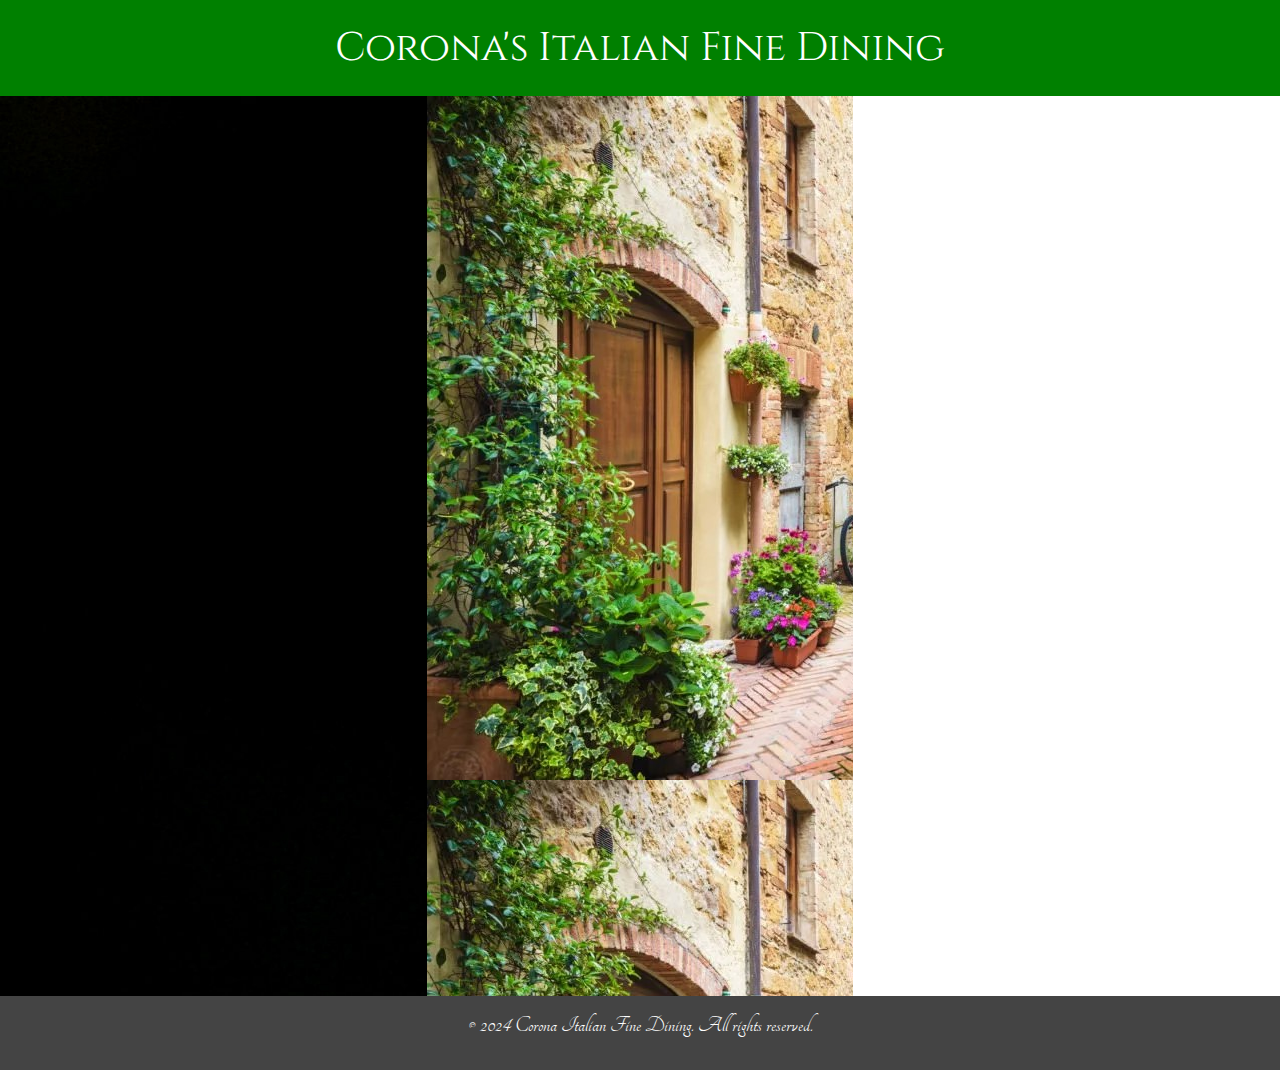
==== index.html @ 36235740 "updatebootstraps" ====
<!DOCTYPE html>
<html lang="en">
<head>
    <link href="https://fonts.googleapis.com/css2?family=Tangerine:wght@400;700&family=Cinzel:wght@400;700&display=swap" rel="stylesheet">
    <meta charset="UTF-8">
    <meta name="viewport" content="width=device-width, initial-scale=1.0">
    <title>Corona's Fine Italian Dining</title>
    <link rel="stylesheet" href="https://stackpath.bootstrapcdn.com/bootstrap/4.3.1/css/bootstrap.min.css">
    <link rel="stylesheet" href="styles.css">
</head>
<body>
    <div class="top-header text-center">
        Corona's Italian Fine Dining
    </div>
    <header>
        <!-- Navigation bar content goes here -->
    </header>
    <main class="container-fluid h-100">
        <div class="row h-100">
            <div class="col-4 p-0 image-section" style="background-image: url('images/menu.jpg');">
                <a href="menu.html" class="d-block h-100">
                    <span class="overlay-text d-none">Menu</span>
                </a>
            </div>
            <div class="col-4 p-0 image-section" style="background-image: url('images/ourstory.jpg');">
                <a href="our-story.html" class="d-block h-100">
                    <span class="overlay-text d-none">Our Story</span>
                </a>
            </div>
            <div class="col-4 p-0 image-section" style="background-image: url('images/contact.jpg');">
                <a href="contact.html" class="d-block h-100">
                    <span class="overlay-text d-none">Contact</span>
                </a>
            </div>
        </div>
    </main>
    <footer class="text-center">
        <p>© 2024 Corona Italian Fine Dining. All rights reserved.</p>
    </footer>
    <script src="https://code.jquery.com/jquery-3.3.1.slim.min.js"></script>
    <script src="https://cdnjs.cloudflare.com/ajax/libs/popper.js/1.14.7/umd/popper.min.js"></script>
    <script src="https://stackpath.bootstrapcdn.com/bootstrap/4.3.1/js/bootstrap.min.js"></script>
</body>
</html>
---- styles.css ----
/* Basic Reset */
* {
    margin: 0;
    padding: 0;
    box-sizing: border-box;
}

/* Define CSS variables */
:root {
    --top-header-height: 60px; /* Adjust this value to match the actual height of the top header */
}

body {
    font-family: 'Tangerine', cursive, sans-serif;
    line-height: 1.6;
    color: #333;
    background-color: #fff;
    margin: 0;
    padding: 0;
    height: 100%;
    width: 100%;
}

/* Typography */
h1, h2, h3, h4, h5, h6 {
    color: #444;
    font-family: 'Cinzel', serif;
    margin-bottom: 1rem;
}

h1 {
    font-size: 3rem;
    text-align: center;
    text-decoration: underline; /* Corrected the comment closing syntax */
}

/* Navigation */
nav {
    background-color: #fff;
    padding-top: 20px;
}

nav .navbar-nav .nav-link {
    color: #008000;
    margin-right: 15px;
}

nav .navbar-nav .nav-link:hover {
    color: #ff0000;
}

/* Main Content */
.container {
    padding: 20px;
}

/* Header */
.top-header {
    background-color: #008000;
    color: white;
    text-align: center;
    padding: 1rem 0;
    font-size: 2.5rem;
    font-family: 'Cinzel', serif;
}

/* Images & Links Container */
.image-links-container {
    display: flex;
    justify-content: space-between; /* Adjust to 'space-around' or 'space-evenly' if needed */
    margin: 0;
    padding: 0;
    height: calc(100vh - var(--top-header-height)); /* Correctly using the CSS variable */
    width: 100%;
}

/* Style for individual image links */
.image-link {
    flex-grow: 1; /* Each image link will grow equally */
    height: calc((100vh - var(--top-header-height)) / 3); /* Using the variable for height calculation */
    background-size: cover;
    background-position: center;
    position: relative;
    display: flex;
    align-items: center;
    justify-content: center;
    text-decoration: none;
    border: none; /* If you don't want borders, this is correct */
}

.overlay-text {
    font-size: 2rem;
    color: white;
    opacity: 0;
    transition: opacity 0.5s;
    z-index: 2;
}

.image-link:hover .overlay-text {
    opacity: 1;
}

/* Fallback background color */
.image-link {
    background-color: #ccc;
}

/* Ensure text is visible on hover */
.image-link:hover .overlay-text {
    display: flex;
}

/* Footer */
footer {
    background-color: #444;
    color: #fff;
    text-align: center;
    padding: 10px 0;
    font-size: 1.5rem;
}

/* Clearfix */
.clearfix::after {
    content: "";
    clear: both;
    display: table;
}

/* Responsive Design */
@media (max-width: 768px) {
    .image-links-container {
        flex-direction: column;
        height: auto; /* The container will size naturally according to its content */
    }

    .image-link {
        width: 100%; /* Full width for smaller screens */
        height: calc((100vh - var(--top-header-height)) / 3); /* Adjust the height based on the variable */
    }

    .overlay-text {
        font-size: 1.5rem; /* Smaller font size for readability on mobile devices */
        bottom: 10%; /* Position the text at the bottom of the image */
    }
    
    .top-header {
        padding: 0.5rem 0; /* Smaller padding for the top header on mobile */
        font-size: 2rem; /* Smaller font size for the top header title on mobile */
    }
}
.contact-container {
    display: flex;
    justify-content: space-around;
    align-items: center;
    padding: 20px;
}

.contact-image img {
    width: 100%;
    max-width: 400px; /* Adjust the size as needed */
    height: auto;
    border-radius: 10px; /* Optional: if you want rounded corners */
}

.contact-info {
    max-width: 400px; /* Adjust the width as needed */
    margin-left: 20px; /* Space between the image and the contact box */
}

@media (max-width: 768px) {
    .contact-container {
        flex-direction: column;
        text-align: center;
    }
    
    .contact-info {
        margin-left: 0;
        margin-top: 20px; /* Space between the image and the contact info on small screens */
    }
}
/* New styles for hover effect */
.image-section {
    position: relative; /* Needed for absolute positioning of overlay text */
}

.overlay-text {
    position: absolute;
    width: 100%;
    bottom: 0;
    background: rgba(0, 0, 0, 0.5); /* Semi-transparent overlay */
    color: white;
    padding: 1rem 0;
    text-align: center;
    opacity: 0;
    transition: opacity 0.5s ease;
    z-index: 2;
}

.image-section:hover .overlay-text {
    opacity: 1;
    cursor: pointer;
}

/* Ensure full height */
html, body, .container-fluid, .h-100 {
    height: 100%;
}

.row.h-100 .col-4.p-0 {
    padding: 0 !important;
}
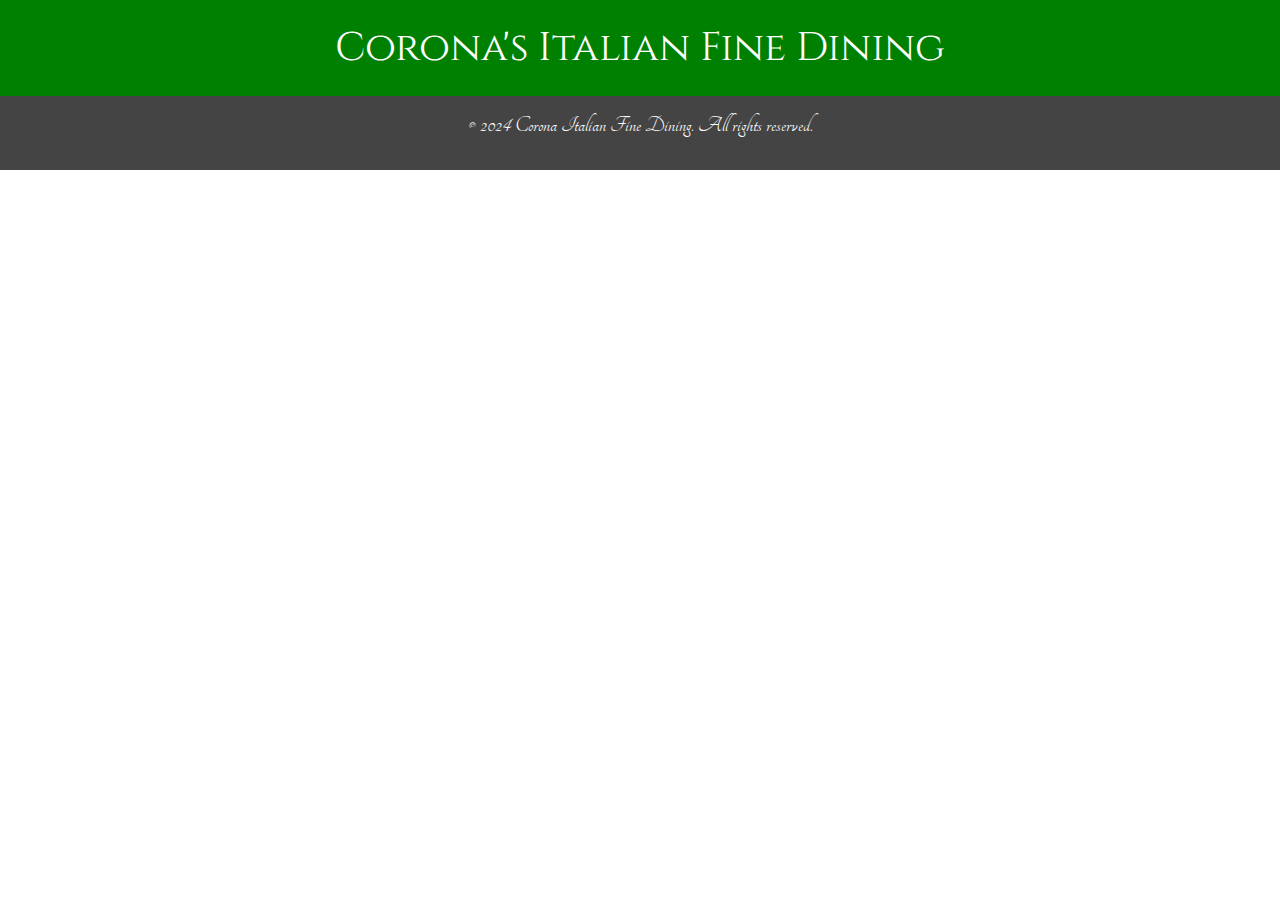
==== commit d588e71f: "reset" ====
--- a/styles.css
+++ b/styles.css
@@ -1,3 +1,4 @@
+User
 /* Basic Reset */
 * {
     margin: 0;
@@ -178,34 +179,28 @@
         margin-top: 20px; /* Space between the image and the contact info on small screens */
     }
 }
-/* New styles for hover effect */
 .image-section {
-    position: relative; /* Needed for absolute positioning of overlay text */
+    position: relative;
+    overflow: hidden;
 }
 
 .overlay-text {
     position: absolute;
-    width: 100%;
-    bottom: 0;
-    background: rgba(0, 0, 0, 0.5); /* Semi-transparent overlay */
-    color: white;
-    padding: 1rem 0;
-    text-align: center;
+    top: 50%; /* Centers vertically */
+    left: 50%; /* Centers horizontally */
+    transform: translate(-50%, -50%); /* Adjust position to truly center based on element's own size */
+    color: white; /* Text color */
+    font-size: 48px;
     opacity: 0;
-    transition: opacity 0.5s ease;
-    z-index: 2;
+    transition: opacity 0.5s ease; /* Smooth transition for the opacity */
+    background-color: transparent; /* Ensures no background color is applied */
+    border: none; /* Removes any borders */
+    padding: 0; /* Removes padding */
+    width: auto; /* Auto width based on content */
+    height: auto; /* Auto height based on content */
+    text-align: center; /* Centers text horizontally */
 }
 
 .image-section:hover .overlay-text {
-    opacity: 1;
-    cursor: pointer;
-}
-
-/* Ensure full height */
-html, body, .container-fluid, .h-100 {
-    height: 100%;
-}
-
-.row.h-100 .col-4.p-0 {
-    padding: 0 !important;
+    opacity: 1; /* Makes text visible on hover */
 }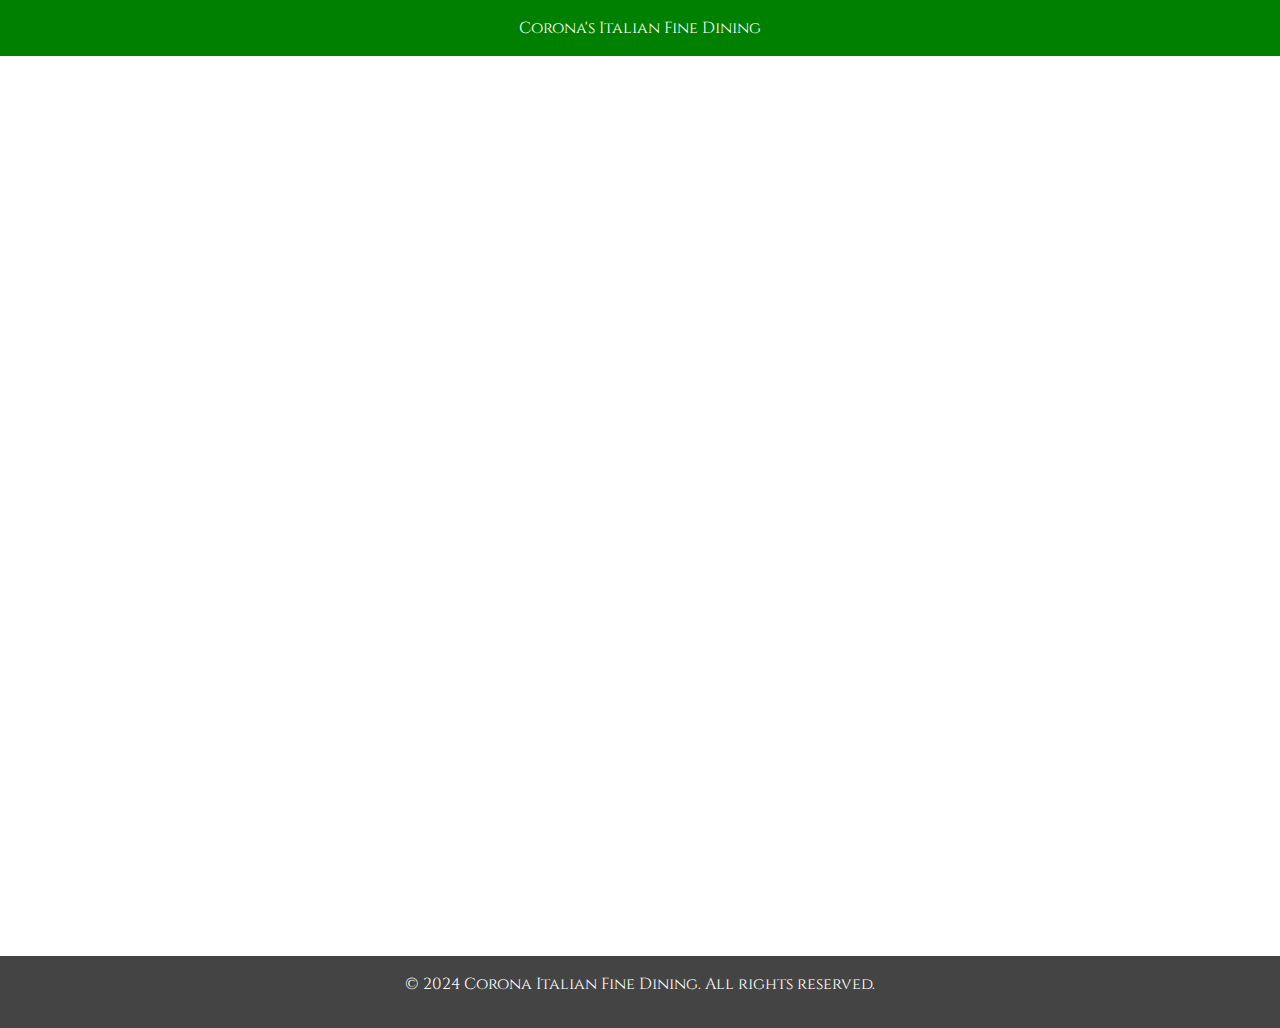
==== commit 81fa3dc6: "troubleshoot1" ====
--- a/index.html
+++ b/index.html
@@ -9,34 +9,34 @@
     <link rel="stylesheet" href="styles.css">
 </head>
 <body>
-    <div class="top-header text-center">
+    <div class="top-header text-center py-3">
         Corona's Italian Fine Dining
     </div>
-    <header>
-        <!-- Navigation bar content goes here -->
-    </header>
-    <main class="container-fluid h-100">
-        <div class="row h-100">
-            <div class="col-4 p-0 image-section" style="background-image: url('images/menu.jpg');">
-                <a href="menu.html" class="d-block h-100">
-                    <span class="overlay-text d-none">Menu</span>
-                </a>
+    
+    <div class="container-fluid vh-100">
+        <div class="row h-100 align-items-center">
+            <div class="col-md-4 p-0">
+                <div class="image-section" style="background-image: url('images/menu.jpg');">
+                    <!-- The overlay-text will be added here later -->
+                </div>
             </div>
-            <div class="col-4 p-0 image-section" style="background-image: url('images/ourstory.jpg');">
-                <a href="our-story.html" class="d-block h-100">
-                    <span class="overlay-text d-none">Our Story</span>
-                </a>
+            <div class="col-md-4 p-0">
+                <div class="image-section" style="background-image: url('images/ourstory.jpg');">
+                    <!-- The overlay-text will be added here later -->
+                </div>
             </div>
-            <div class="col-4 p-0 image-section" style="background-image: url('images/contact.jpg');">
-                <a href="contact.html" class="d-block h-100">
-                    <span class="overlay-text d-none">Contact</span>
-                </a>
+            <div class="col-md-4 p-0">
+                <div class="image-section" style="background-image: url('images/contact.jpg');">
+                    <!-- The overlay-text will be added here later -->
+                </div>
             </div>
         </div>
-    </main>
-    <footer class="text-center">
+    </div>
+
+    <footer class="text-center py-3">
         <p>© 2024 Corona Italian Fine Dining. All rights reserved.</p>
     </footer>
+    
     <script src="https://code.jquery.com/jquery-3.3.1.slim.min.js"></script>
     <script src="https://cdnjs.cloudflare.com/ajax/libs/popper.js/1.14.7/umd/popper.min.js"></script>
     <script src="https://stackpath.bootstrapcdn.com/bootstrap/4.3.1/js/bootstrap.min.js"></script>
--- a/styles.css
+++ b/styles.css
@@ -1,206 +1,35 @@
-User
-/* Basic Reset */
+/* Reset */
 * {
     margin: 0;
     padding: 0;
     box-sizing: border-box;
 }
 
-/* Define CSS variables */
-:root {
-    --top-header-height: 60px; /* Adjust this value to match the actual height of the top header */
+body, html {
+    height: 100%;
 }
 
-body {
-    font-family: 'Tangerine', cursive, sans-serif;
-    line-height: 1.6;
-    color: #333;
-    background-color: #fff;
-    margin: 0;
-    padding: 0;
-    height: 100%;
-    width: 100%;
-}
-
-/* Typography */
-h1, h2, h3, h4, h5, h6 {
-    color: #444;
-    font-family: 'Cinzel', serif;
-    margin-bottom: 1rem;
-}
-
-h1 {
-    font-size: 3rem;
-    text-align: center;
-    text-decoration: underline; /* Corrected the comment closing syntax */
-}
-
-/* Navigation */
-nav {
-    background-color: #fff;
-    padding-top: 20px;
-}
-
-nav .navbar-nav .nav-link {
-    color: #008000;
-    margin-right: 15px;
-}
-
-nav .navbar-nav .nav-link:hover {
-    color: #ff0000;
-}
-
-/* Main Content */
-.container {
-    padding: 20px;
-}
-
-/* Header */
 .top-header {
-    background-color: #008000;
+    background-color: #008000; /* Adjust the color to match your design */
     color: white;
-    text-align: center;
-    padding: 1rem 0;
-    font-size: 2.5rem;
     font-family: 'Cinzel', serif;
 }
 
-/* Images & Links Container */
-.image-links-container {
-    display: flex;
-    justify-content: space-between; /* Adjust to 'space-around' or 'space-evenly' if needed */
-    margin: 0;
-    padding: 0;
-    height: calc(100vh - var(--top-header-height)); /* Correctly using the CSS variable */
-    width: 100%;
+.image-section {
+    background-size: cover;
+    background-position: center;
+    height: 100%;
 }
 
-/* Style for individual image links */
-.image-link {
-    flex-grow: 1; /* Each image link will grow equally */
-    height: calc((100vh - var(--top-header-height)) / 3); /* Using the variable for height calculation */
-    background-size: cover;
-    background-position: center;
-    position: relative;
-    display: flex;
-    align-items: center;
-    justify-content: center;
-    text-decoration: none;
-    border: none; /* If you don't want borders, this is correct */
+footer {
+    background-color: #444;
+    color: white;
+    font-family: 'Cinzel', serif;
 }
 
-.overlay-text {
-    font-size: 2rem;
-    color: white;
-    opacity: 0;
-    transition: opacity 0.5s;
-    z-index: 2;
-}
-
-.image-link:hover .overlay-text {
-    opacity: 1;
-}
-
-/* Fallback background color */
-.image-link {
-    background-color: #ccc;
-}
-
-/* Ensure text is visible on hover */
-.image-link:hover .overlay-text {
-    display: flex;
-}
-
-/* Footer */
-footer {
-    background-color: #444;
-    color: #fff;
-    text-align: center;
-    padding: 10px 0;
-    font-size: 1.5rem;
-}
-
-/* Clearfix */
-.clearfix::after {
-    content: "";
-    clear: both;
-    display: table;
-}
-
-/* Responsive Design */
-@media (max-width: 768px) {
-    .image-links-container {
-        flex-direction: column;
-        height: auto; /* The container will size naturally according to its content */
+/* Add Bootstrap's breakpoints for responsiveness */
+@media (max-width: 991.98px) { 
+    .image-section {
+        height: 33vh; /* Adjust height on smaller screens */
     }
-
-    .image-link {
-        width: 100%; /* Full width for smaller screens */
-        height: calc((100vh - var(--top-header-height)) / 3); /* Adjust the height based on the variable */
-    }
-
-    .overlay-text {
-        font-size: 1.5rem; /* Smaller font size for readability on mobile devices */
-        bottom: 10%; /* Position the text at the bottom of the image */
-    }
-    
-    .top-header {
-        padding: 0.5rem 0; /* Smaller padding for the top header on mobile */
-        font-size: 2rem; /* Smaller font size for the top header title on mobile */
-    }
-}
-.contact-container {
-    display: flex;
-    justify-content: space-around;
-    align-items: center;
-    padding: 20px;
-}
-
-.contact-image img {
-    width: 100%;
-    max-width: 400px; /* Adjust the size as needed */
-    height: auto;
-    border-radius: 10px; /* Optional: if you want rounded corners */
-}
-
-.contact-info {
-    max-width: 400px; /* Adjust the width as needed */
-    margin-left: 20px; /* Space between the image and the contact box */
-}
-
-@media (max-width: 768px) {
-    .contact-container {
-        flex-direction: column;
-        text-align: center;
-    }
-    
-    .contact-info {
-        margin-left: 0;
-        margin-top: 20px; /* Space between the image and the contact info on small screens */
-    }
-}
-.image-section {
-    position: relative;
-    overflow: hidden;
-}
-
-.overlay-text {
-    position: absolute;
-    top: 50%; /* Centers vertically */
-    left: 50%; /* Centers horizontally */
-    transform: translate(-50%, -50%); /* Adjust position to truly center based on element's own size */
-    color: white; /* Text color */
-    font-size: 48px;
-    opacity: 0;
-    transition: opacity 0.5s ease; /* Smooth transition for the opacity */
-    background-color: transparent; /* Ensures no background color is applied */
-    border: none; /* Removes any borders */
-    padding: 0; /* Removes padding */
-    width: auto; /* Auto width based on content */
-    height: auto; /* Auto height based on content */
-    text-align: center; /* Centers text horizontally */
-}
-
-.image-section:hover .overlay-text {
-    opacity: 1; /* Makes text visible on hover */
 }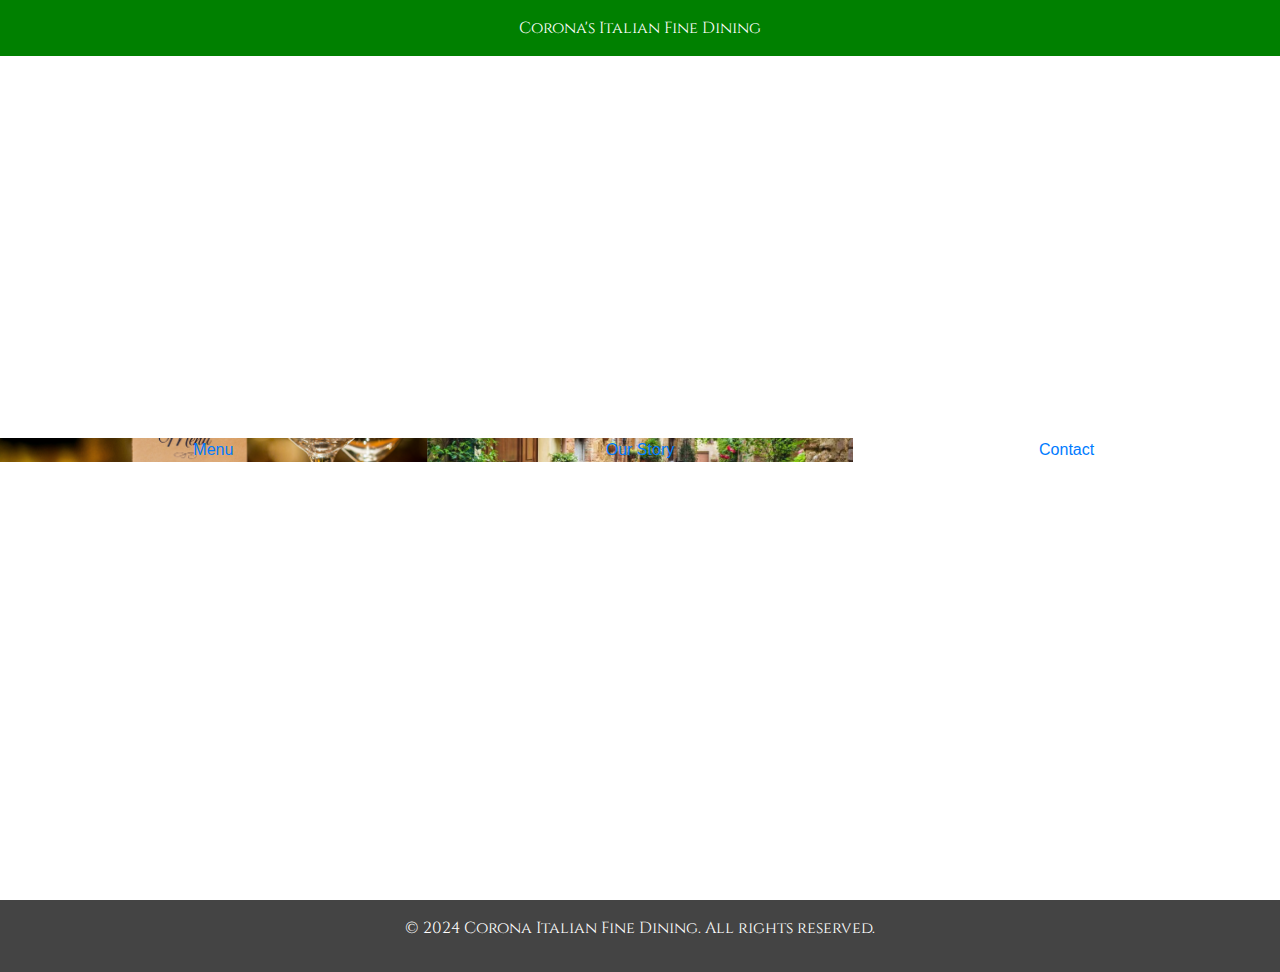
==== commit 96bca810: "resize" ====
--- a/index.html
+++ b/index.html
@@ -16,19 +16,21 @@
     <div class="container-fluid vh-100">
         <div class="row h-100 align-items-center">
             <div class="col-md-4 p-0">
-                <div class="image-section" style="background-image: url('images/menu.jpg');">
-                    <!-- The overlay-text will be added here later -->
-                </div>
-            </div>
-            <div class="col-md-4 p-0">
-                <div class="image-section" style="background-image: url('images/ourstory.jpg');">
-                    <!-- The overlay-text will be added here later -->
-                </div>
-            </div>
-            <div class="col-md-4 p-0">
-                <div class="image-section" style="background-image: url('images/contact.jpg');">
-                    <!-- The overlay-text will be added here later -->
-                </div>
+    <a href="menu.html" class="image-section d-flex justify-content-center align-items-center" style="background-image: url('images/menu.jpg');">
+        <span class="overlay-text">Menu</span>
+    </a>
+</div>
+<div class="col-md-4 p-0">
+    <a href="our-story.html" class="image-section d-flex justify-content-center align-items-center" style="background-image: url('images/ourstory.jpg');">
+        <span class="overlay-text">Our Story</span>
+    </a>
+</div>
+<div class="col-md-4 p-0">
+    <a href="contact.html" class="image-section d-flex justify-content-center align-items-center" style="background-image: url('images/contact.jpg');">
+        <span class="overlay-text">Contact</span>
+    </a>
+</div>
+
             </div>
         </div>
     </div>
--- a/styles.css
+++ b/styles.css
@@ -27,9 +27,49 @@
     font-family: 'Cinzel', serif;
 }
 
-/* Add Bootstrap's breakpoints for responsiveness */
-@media (max-width: 991.98px) { 
+html, body {
+    height: 100%;
+    margin: 0;
+}
+
+.container-fluid {
+    padding: 0; /* Remove padding to allow full width */
+    margin-top: -56px; /* Adjust based on your header's height */
+    height: calc(100vh - 56px); /* Adjust based on your header's height */
+}
+
+.row {
+    margin-right: 0; /* Remove default right margin for rows */
+    margin-left: 0; /* Remove default left margin for rows */
+}
+
+.image-section {
+    background-size: cover;
+    background-position: center;
+    height: 33.33%; /* Each image section will take up one-third of the container height */
+}
+
+@media (max-width: 768px) {
     .image-section {
-        height: 33vh; /* Adjust height on smaller screens */
+        height: calc((100vh - 56px) / 3); /* Adjust the height for smaller screens */
+		
+.overlay-text {
+    color: white;
+    font-size: 2rem; /* Adjust as necessary */
+    opacity: 0;
+    transition: opacity 0.5s ease;
+    text-align: center;
+    z-index: 10;
+}
+
+.image-section {
+    /* ... other styles ... */
+    cursor: pointer;
+    position: relative; /* Ensure that position context is set for absolute children */
+}
+
+.image-section:hover .overlay-text {
+    opacity: 1;
     }
+}
 }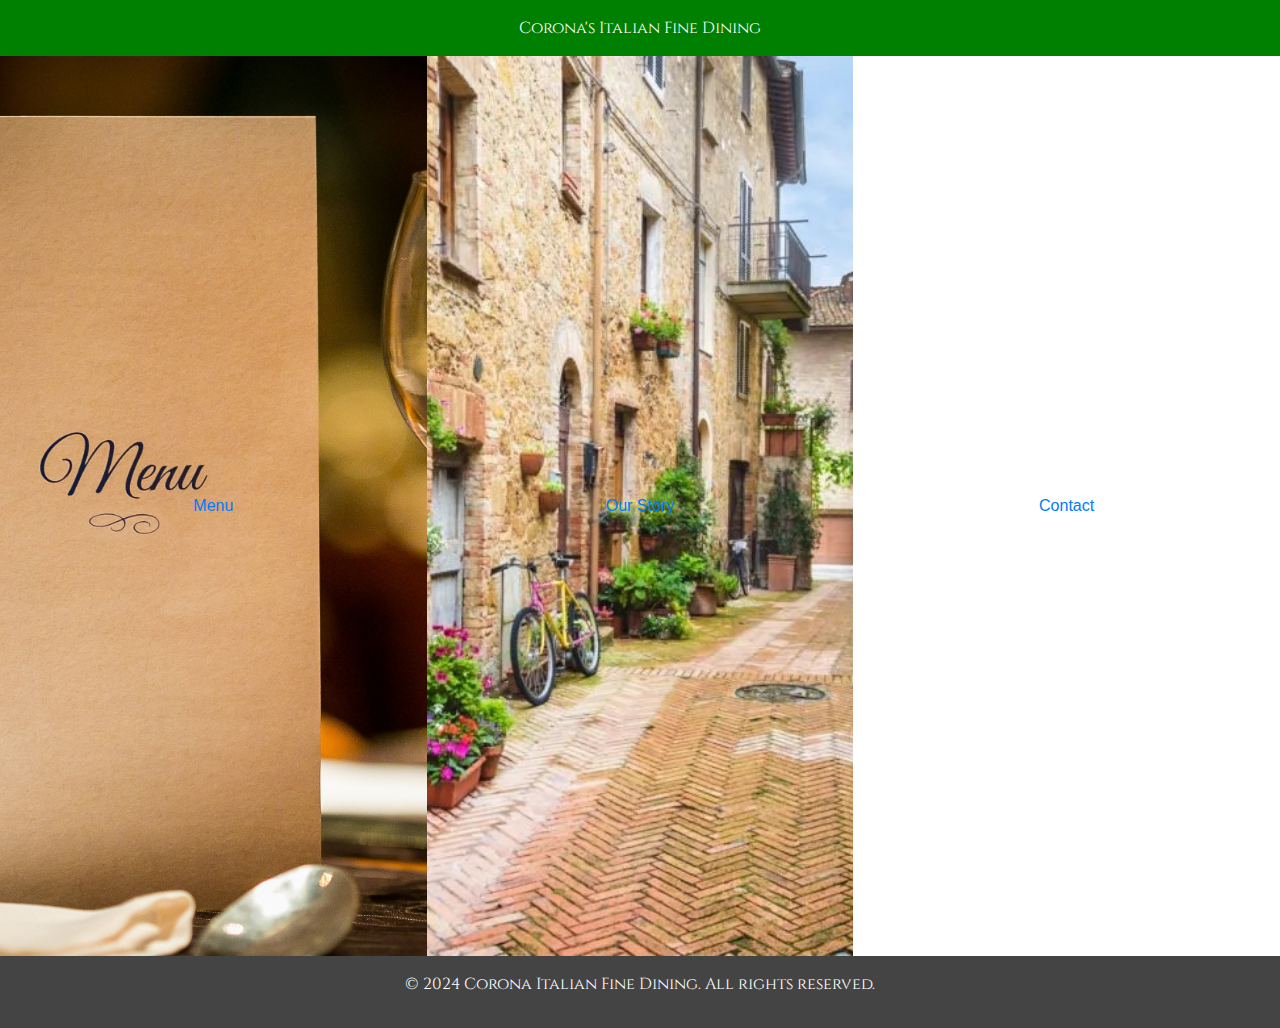
==== commit dd809aec: "resizeimages" ====
--- a/index.html
+++ b/index.html
@@ -13,24 +13,26 @@
         Corona's Italian Fine Dining
     </div>
     
-    <div class="container-fluid vh-100">
-        <div class="row h-100 align-items-center">
+    <!-- Ensure the container takes up the full height between the header and footer -->
+    <div class="container-fluid min-vh-100"> <!-- Use min-vh-100 to ensure it's at least the height of the viewport -->
+        <div class="row h-100"> <!-- This row will take the full height of its container -->
+            <!-- Column for Menu -->
             <div class="col-md-4 p-0">
-    <a href="menu.html" class="image-section d-flex justify-content-center align-items-center" style="background-image: url('images/menu.jpg');">
-        <span class="overlay-text">Menu</span>
-    </a>
-</div>
-<div class="col-md-4 p-0">
-    <a href="our-story.html" class="image-section d-flex justify-content-center align-items-center" style="background-image: url('images/ourstory.jpg');">
-        <span class="overlay-text">Our Story</span>
-    </a>
-</div>
-<div class="col-md-4 p-0">
-    <a href="contact.html" class="image-section d-flex justify-content-center align-items-center" style="background-image: url('images/contact.jpg');">
-        <span class="overlay-text">Contact</span>
-    </a>
-</div>
-
+                <a href="menu.html" class="image-section d-flex justify-content-center align-items-center" style="background-image: url('images/menu.jpg');">
+                    <span class="overlay-text">Menu</span>
+                </a>
+            </div>
+            <!-- Column for Our Story -->
+            <div class="col-md-4 p-0">
+                <a href="our-story.html" class="image-section d-flex justify-content-center align-items-center" style="background-image: url('images/ourstory.jpg');">
+                    <span class="overlay-text">Our Story</span>
+                </a>
+            </div>
+            <!-- Column for Contact -->
+            <div class="col-md-4 p-0">
+                <a href="contact.html" class="image-section d-flex justify-content-center align-items-center" style="background-image: url('images/contact.jpg');">
+                    <span class="overlay-text">Contact</span>
+                </a>
             </div>
         </div>
     </div>
--- a/styles.css
+++ b/styles.css
@@ -30,23 +30,27 @@
 html, body {
     height: 100%;
     margin: 0;
+    padding: 0;
 }
 
 .container-fluid {
-    padding: 0; /* Remove padding to allow full width */
-    margin-top: -56px; /* Adjust based on your header's height */
-    height: calc(100vh - 56px); /* Adjust based on your header's height */
+    height: calc(100vh - var(--header-footer-total-height)); /* Calculate the height dynamically */
 }
 
 .row {
-    margin-right: 0; /* Remove default right margin for rows */
-    margin-left: 0; /* Remove default left margin for rows */
+    height: 100%;
 }
 
 .image-section {
+    height: 100%;
     background-size: cover;
     background-position: center;
-    height: 33.33%; /* Each image section will take up one-third of the container height */
+}
+
+
+:root {
+    --header-footer-total-height: 120px; 
+}
 }
 
 @media (max-width: 768px) {
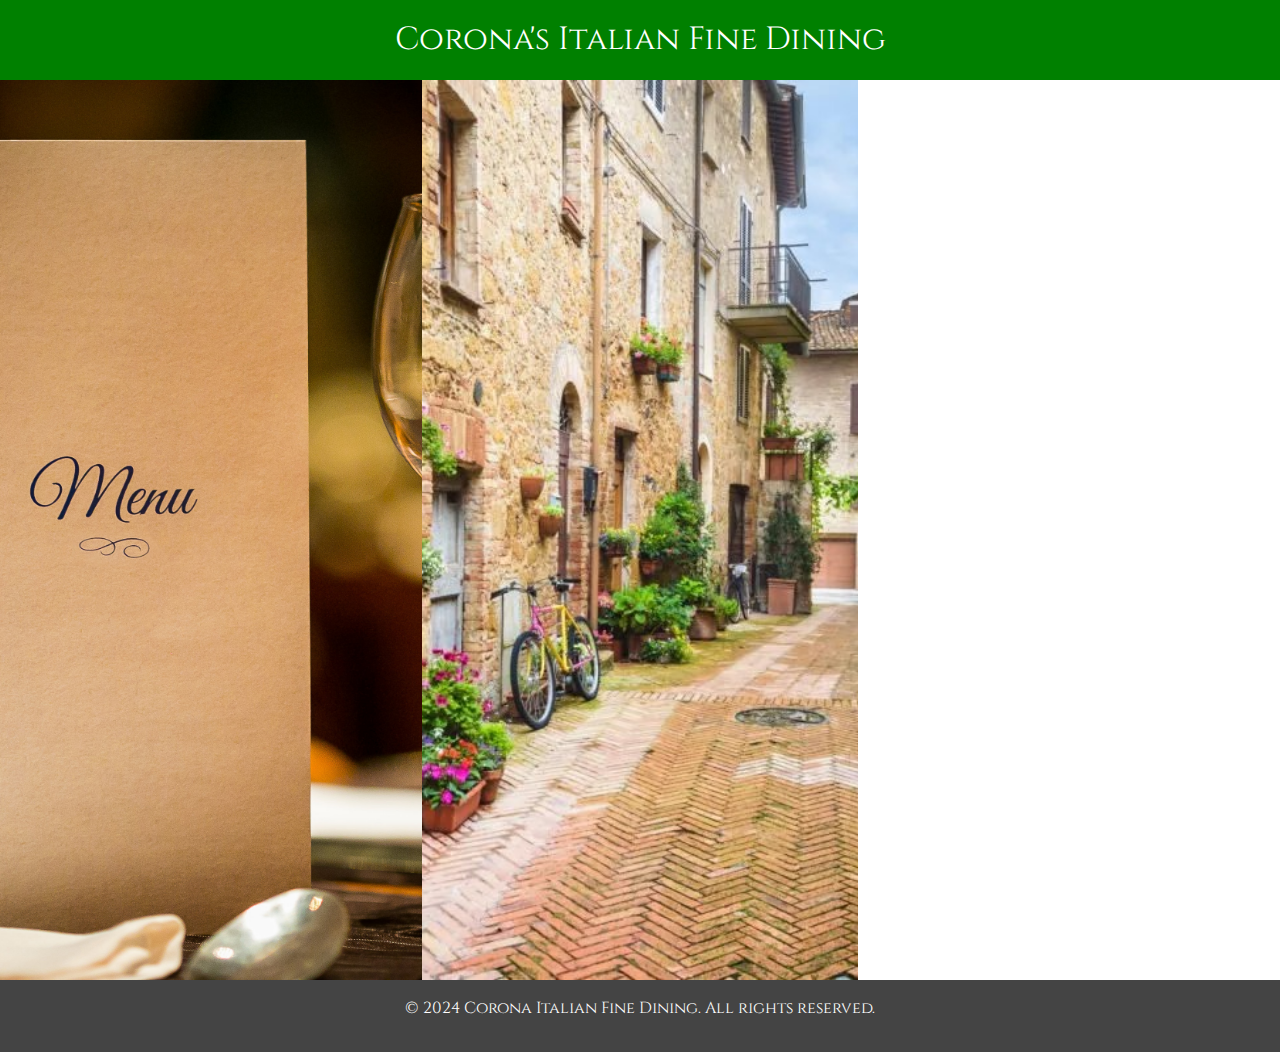
==== commit 02108c9c: "crediting" ====
--- a/index.html
+++ b/index.html
@@ -13,9 +13,9 @@
         Corona's Italian Fine Dining
     </div>
     
-    <!-- Ensure the container takes up the full height between the header and footer -->
-    <div class="container-fluid min-vh-100"> <!-- Use min-vh-100 to ensure it's at least the height of the viewport -->
-        <div class="row h-100"> <!-- This row will take the full height of its container -->
+    
+    <div class="container-fluid min-vh-100"> 
+        <div class="row h-100"> 
             <!-- Column for Menu -->
             <div class="col-md-4 p-0">
                 <a href="menu.html" class="image-section d-flex justify-content-center align-items-center" style="background-image: url('images/menu.jpg');">
@@ -45,4 +45,5 @@
     <script src="https://cdnjs.cloudflare.com/ajax/libs/popper.js/1.14.7/umd/popper.min.js"></script>
     <script src="https://stackpath.bootstrapcdn.com/bootstrap/4.3.1/js/bootstrap.min.js"></script>
 </body>
-</html>+</html>
+<!-- Assistance provided by ChatGPT for styling updates including font adjustments, layout changes for responsive design, and enhancement of visual elements across multiple pages. -->
--- a/styles.css
+++ b/styles.css
@@ -5,20 +5,60 @@
     box-sizing: border-box;
 }
 
-body, html {
+html, body {
     height: 100%;
+    margin: 0;
+    padding: 0;
+}
+
+:root {
+    --header-footer-total-height: 240px; 
 }
 
 .top-header {
-    background-color: #008000; /* Adjust the color to match your design */
-    color: white;
-    font-family: 'Cinzel', serif;
+    background-color: #008000; 
+    color: white; 
+    font-family: 'Cinzel', serif; 
+    text-align: center;
+    padding: 20px 0; 
+    font-size: 32px; /
+}
+
+.container-fluid {
+    padding: 0; /* Remove padding for full width */
+    height: calc(100vh - var(--header-footer-total-height));
+}
+
+.row {
+    height: 100%; /* Full height of its parent */
 }
 
 .image-section {
     background-size: cover;
     background-position: center;
+    height: 100%; /* Full height of its parent */
+}
+
+.overlay-text {
+    color: white;
+    font-size: 4rem;
+    font-family: 'Tangerine', cursive;
+    opacity: 0;
+    transition: opacity 0.5s ease, background-color 0.5s ease;
+    text-align: center;
+    z-index: 10;
+    width: 100%;
     height: 100%;
+    display: flex;
+    align-items: center;
+    justify-content: center;
+    text-decoration: none;
+    background-color: rgba(0, 0, 0, 0.5);
+}
+
+.image-section:hover .overlay-text {
+    opacity: 1;
+    background-color: transparent;
 }
 
 footer {
@@ -27,53 +67,93 @@
     font-family: 'Cinzel', serif;
 }
 
-html, body {
-    height: 100%;
-    margin: 0;
-    padding: 0;
+/* Menu Styles */
+.menu-container {
+    background-color: #fff;
+    padding: 2rem;
+    box-shadow: 0 0 10px rgba(0, 0, 0, 0.1);
+    border-radius: 5px;
 }
 
-.container-fluid {
-    height: calc(100vh - var(--header-footer-total-height)); /* Calculate the height dynamically */
+.menu-title {
+    font-family: 'Tangerine', cursive;
+    font-size: 3rem;
+    margin-bottom: 2rem;
 }
 
-.row {
-    height: 100%;
+.menu-section h2 {
+    font-family: 'Cinzel', serif;
 }
 
-.image-section {
-    height: 100%;
-    background-size: cover;
-    background-position: center;
+.menu-item-title {
+    display: block; /* Makes it a block element to separate from the description */
+    font-family: 'Cinzel', serif;
+    font-size: 1.5rem;
 }
 
-
-:root {
-    --header-footer-total-height: 120px; 
-}
+.menu-description {
+    font-style: italic;
 }
 
+.story-container {
+    background-color: #fff;
+    padding: 2rem;
+    box-shadow: 0 0 10px rgba(0, 0, 0, 0.1);
+    border-radius: 5px;
+    margin-bottom: 2rem;
+}
+
+.story-title {
+    font-family: 'Cinzel', serif;
+    font-size: 3rem;
+    margin-bottom: 1.5rem;
+}
+
+.story-text {
+    font-family: 'Tangerine', cursive;
+    font-size: 1.25rem;
+    line-height: 1.6;
+}
+
+.btn-primary {
+    font-family: 'Cinzel', serif;
+    font-size: 1rem;
+    background-color: #008000; /* Adjust the button color to match your design */
+    border: none;
+}
+
+/* Adjust image padding and border for aesthetics */
+img.img-fluid {
+    border: 3px solid #ddd; /* Optional border for the image */
+    padding: 5px; /* Space between border and image */
+    border-radius: 5px; /* Rounded corners for the image */
+}
+
+/* Style adjustments for smaller screens */
 @media (max-width: 768px) {
     .image-section {
-        height: calc((100vh - 56px) / 3); /* Adjust the height for smaller screens */
-		
-.overlay-text {
-    color: white;
-    font-size: 2rem; /* Adjust as necessary */
-    opacity: 0;
-    transition: opacity 0.5s ease;
-    text-align: center;
-    z-index: 10;
-}
+        height: calc((100vh - var(--header-footer-total-height)) / 3); /* Each section takes one-third of the height */
+    }
 
-.image-section {
-    /* ... other styles ... */
-    cursor: pointer;
-    position: relative; /* Ensure that position context is set for absolute children */
-}
+    .menu-container, .story-container {
+        padding: 1rem;
+    }
 
-.image-section:hover .overlay-text {
-    opacity: 1;
+    .menu-section h2, .story-title {
+        text-align: center;
     }
-}
+
+    .menu-item, .story-text {
+        margin-bottom: 1rem;
+    }
+
+    .menu-item-title, .btn-primary {
+        text-align: center;
+        width: 100%;
+    }
+
+    .btn-primary {
+        padding: .8rem;
+        font-size: 1.25rem;
+    }
 }